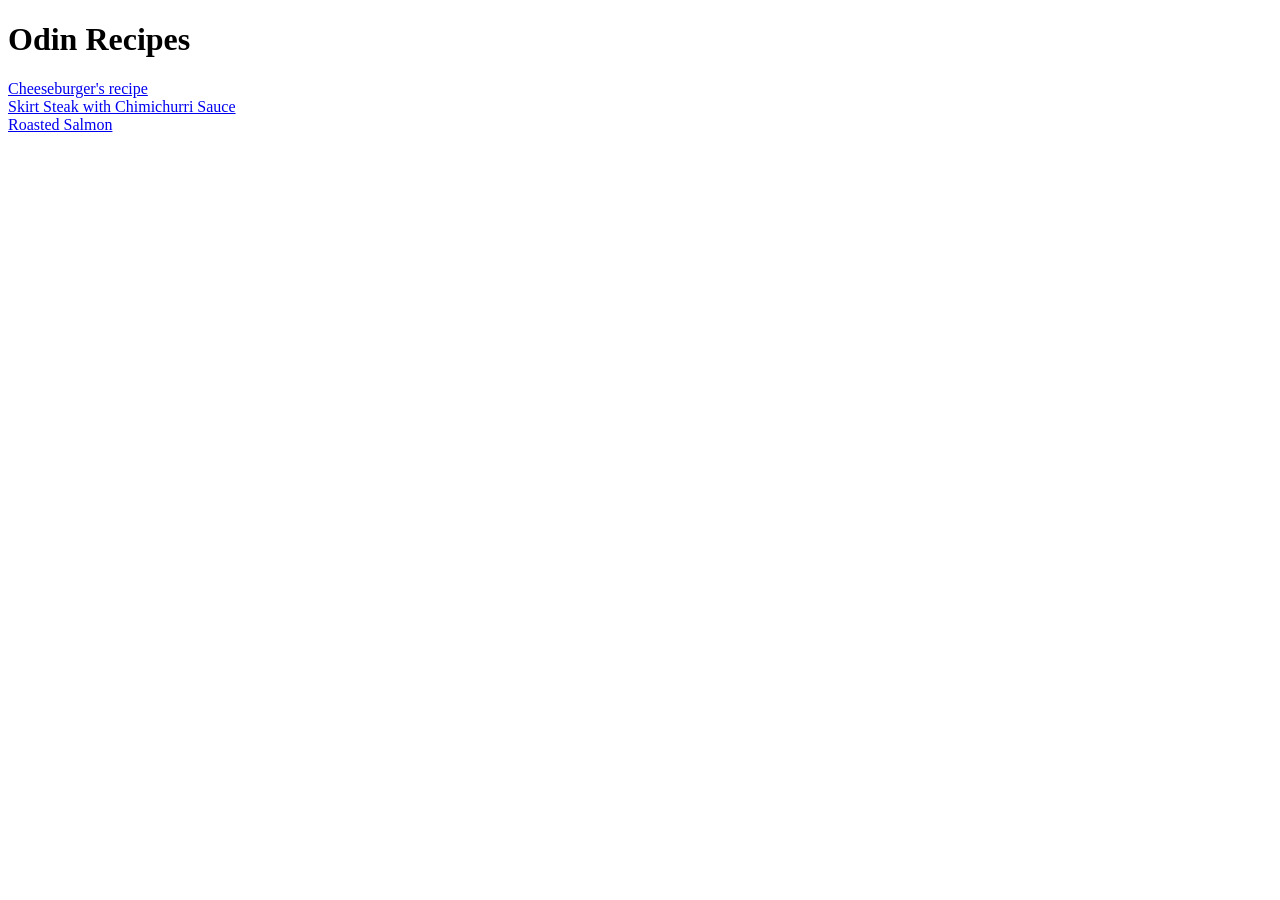
==== index.html @ 1bc6cfca "completed" ====
<!DOCTYPE html>
<html lang="en">
<head>
    <meta charset="UTF-8">
    <meta name="viewport" content="width=device-width, initial-scale=1.0">
    <title>Document</title>
</head>
<body>
    <h1>Odin Recipes</h1>
    <a href="recipes/Cheeseburger.html">Cheeseburger's recipe</a><br>
    <a href="recipes/Skirt Steak with Chimichurri Sauce.html">Skirt Steak with Chimichurri Sauce</a><br>
    <a href="recipes/Roasted Salmon.html">Roasted Salmon</a>
</body>
</html>
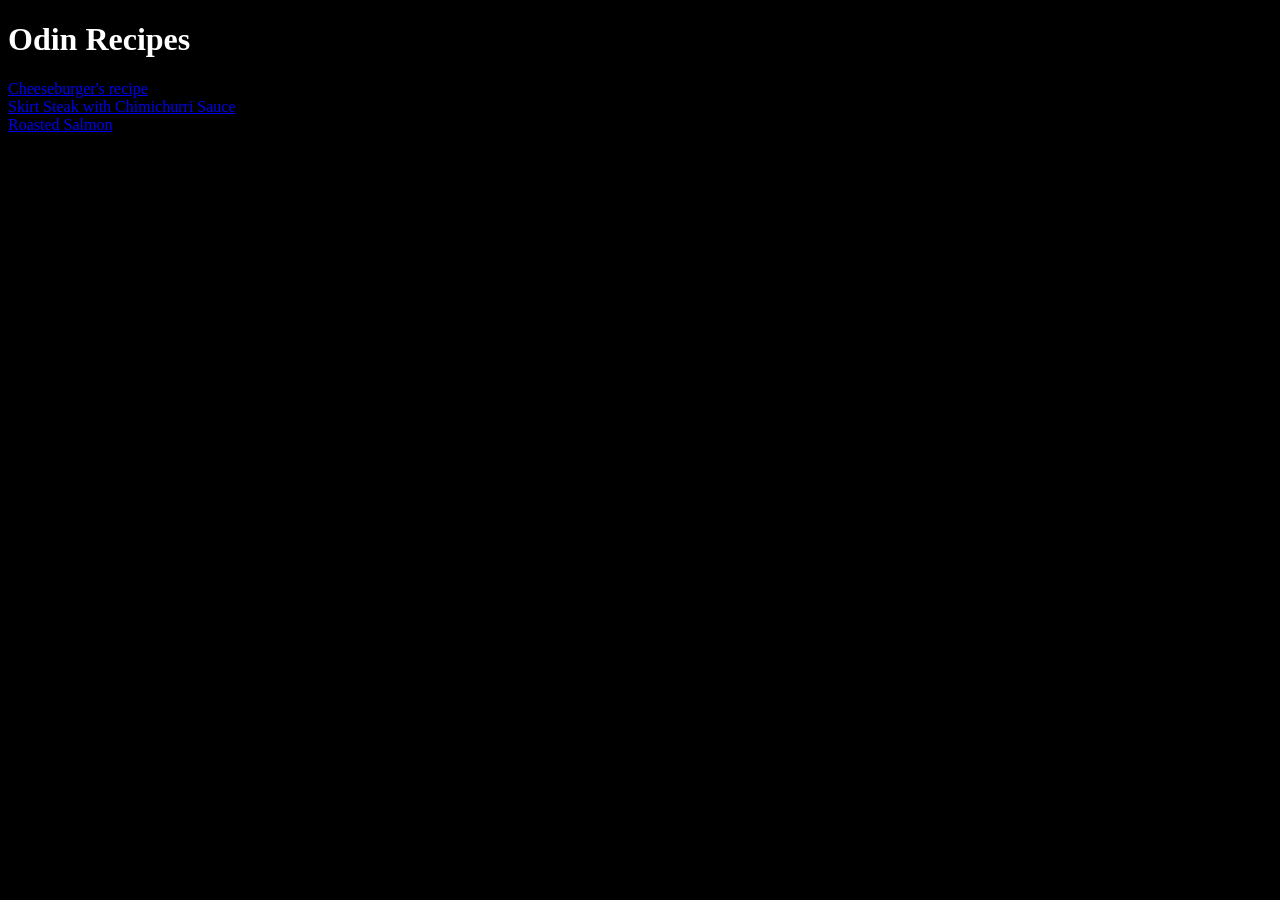
==== commit a860ca3e: "external styling" ====
--- a/index.html
+++ b/index.html
@@ -4,8 +4,9 @@
     <meta charset="UTF-8">
     <meta name="viewport" content="width=device-width, initial-scale=1.0">
     <title>Document</title>
+    <link rel="stylesheet" href="index.css">
 </head>
-<body>
+<body class="body-index">
     <h1>Odin Recipes</h1>
     <a href="recipes/Cheeseburger.html">Cheeseburger's recipe</a><br>
     <a href="recipes/Skirt Steak with Chimichurri Sauce.html">Skirt Steak with Chimichurri Sauce</a><br>
--- a/index.css
+++ b/index.css
@@ -0,0 +1,4 @@
+.body-index{
+    background-color: black;
+    color: white;   
+}
